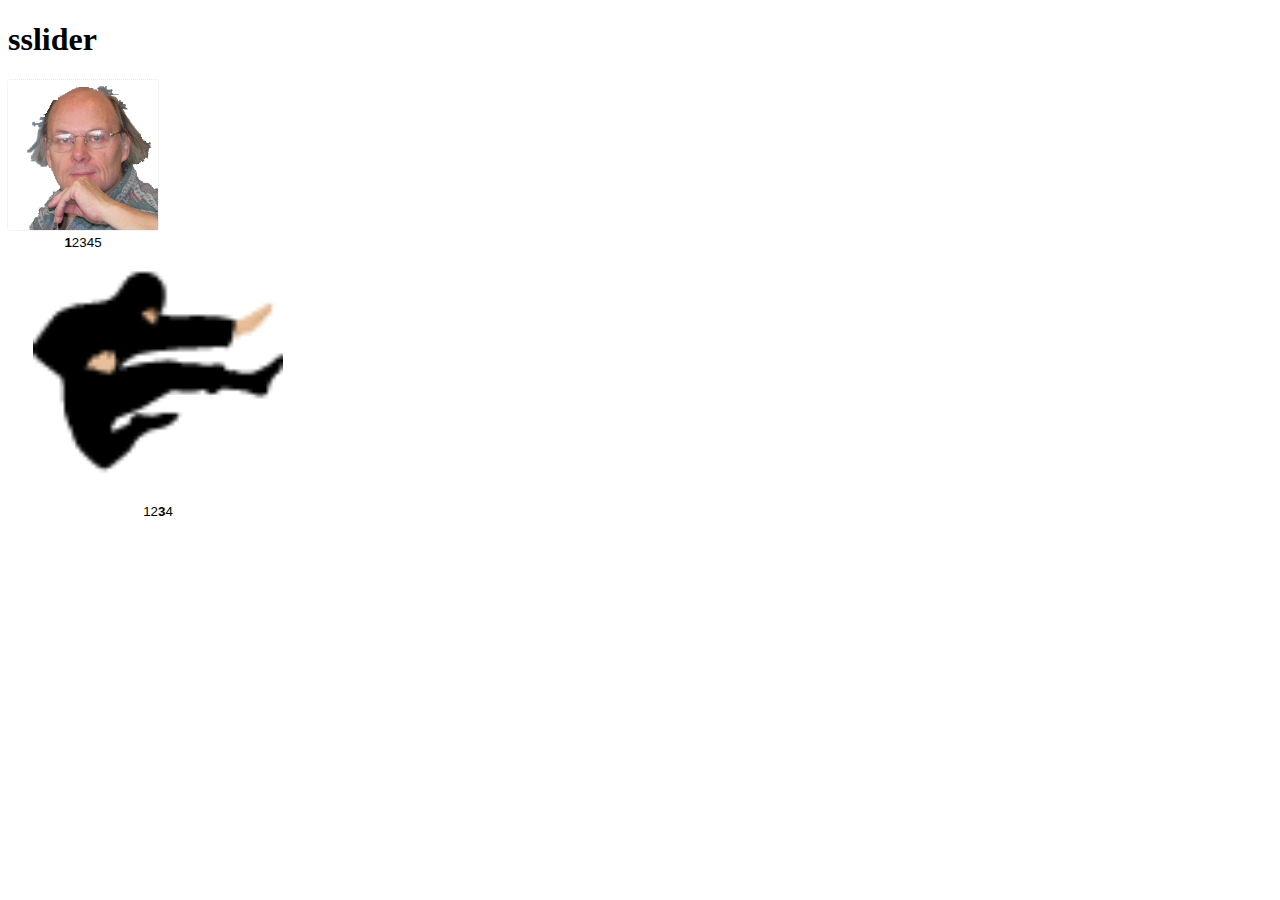
==== example/index.html @ b1de9c0b "Initial commit" ====
<!DOCTYPE html>
<html>
<head>
  <base href="../" />
  <meta http-equiv="Content-Type" content="text/html; charset=utf-8">
  <title>sslider</title>  
  <link rel="stylesheet" href="src/sslider.css">
</head>

<body>

  <h1>sslider</h1>

  <div id="apa"></div>

<script type="text/javascript" src="lib/ip.min.js"></script>
<script type="text/javascript" src="src/sslider.js"></script>
<script type="text/javascript">
var s = sslider.create(
	[
		"example/images/bjarne.png"
		, "example/images/blaff.png"
		, "example/images/ninja.png"
		, "example/images/bruce.png"
	]
);

s.showIdx(2).userNav(false).auto();

var s2 = sslider.create(
	[
		"example/images/bjarne.png"
		, "example/images/bruce.png"
		, "example/images/ninja.png"
		, "example/images/blaff.png"
		, "example/images/ninja.png"
	]
	, {
		"target": document.getElementById("apa")
		, "width": 150
		, "height": 150
		, "duration": 400
		, "auto": true
		, "interval": 3000
	}
);
</script>

</body>
</html>
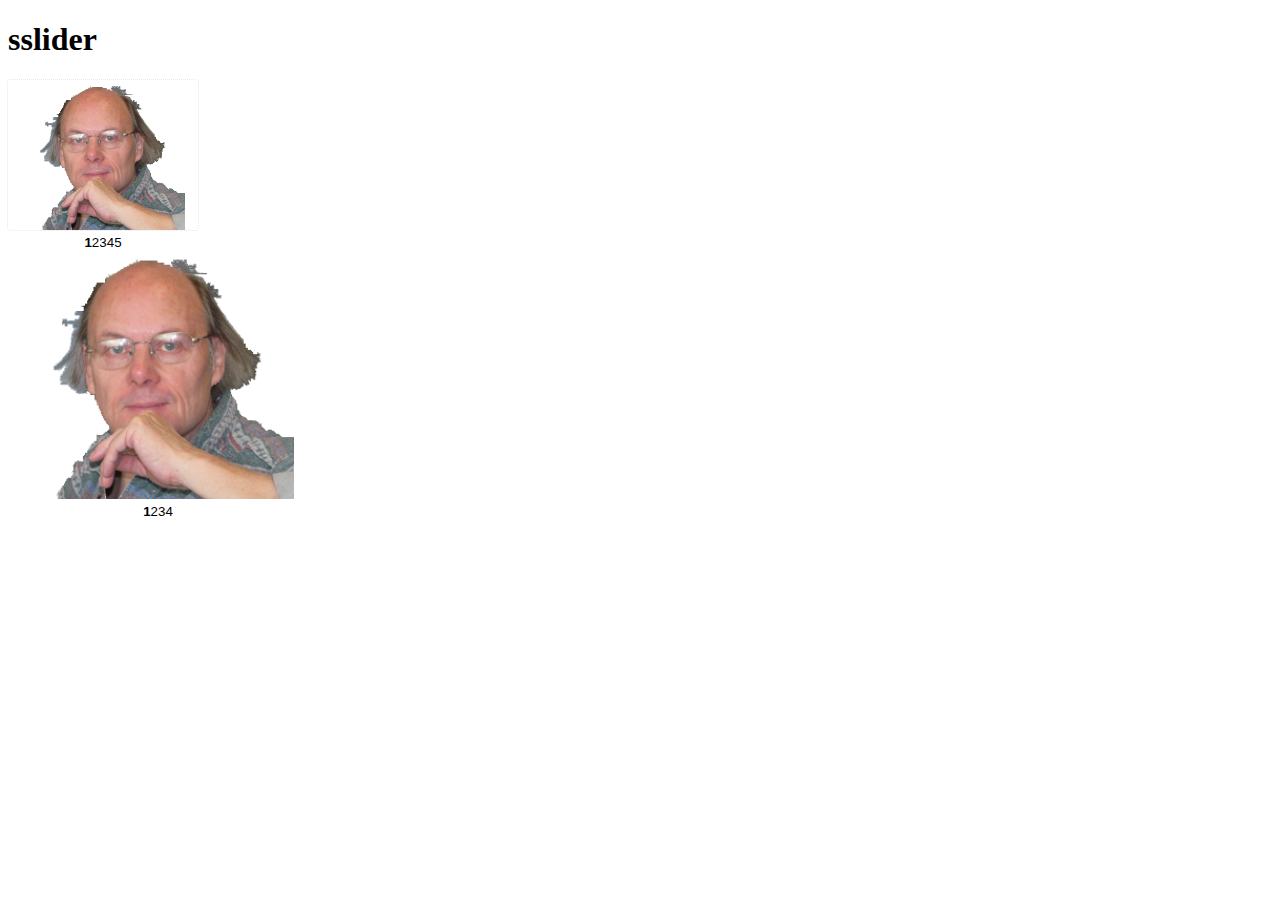
==== commit abac9e1d: "Somewhat larger frame size in example Cheap attempt at preventing jitter when hacking on user nav ke" ====
--- a/example/index.html
+++ b/example/index.html
@@ -16,6 +16,7 @@
 <script type="text/javascript" src="lib/ip.min.js"></script>
 <script type="text/javascript" src="src/sslider.js"></script>
 <script type="text/javascript">
+
 var s = sslider.create(
 	[
 		"example/images/bjarne.png"
@@ -25,7 +26,8 @@
 	]
 );
 
-s.showIdx(2).userNav(false).auto();
+// s.showIdx(2).userNav(false).auto();
+
 
 var s2 = sslider.create(
 	[
@@ -37,13 +39,14 @@
 	]
 	, {
 		"target": document.getElementById("apa")
-		, "width": 150
+		, "width": 190
 		, "height": 150
 		, "duration": 400
 		, "auto": true
-		, "interval": 3000
+		, "interval": 4000
 	}
 );
+
 </script>
 
 </body>
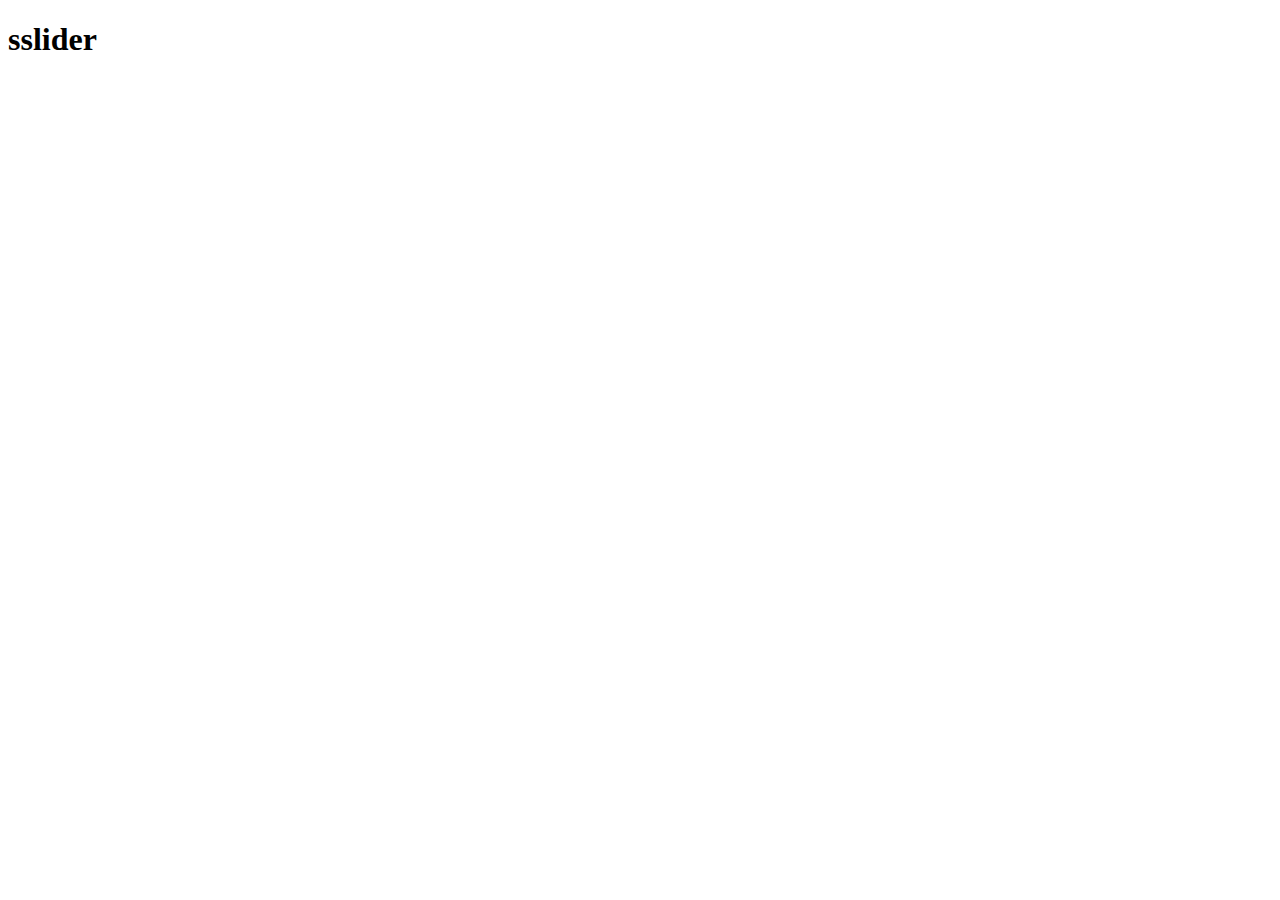
==== commit f9c14a8a: "make uglifyjs strip even first comment when crunching example page now includes build/sslider.js upd" ====
--- a/example/index.html
+++ b/example/index.html
@@ -13,8 +13,7 @@
 
   <div id="apa"></div>
 
-<script type="text/javascript" src="lib/ip.min.js"></script>
-<script type="text/javascript" src="src/sslider.js"></script>
+<script type="text/javascript" src="build/sslider.js"></script>
 <script type="text/javascript">
 
 var s = sslider.create(
